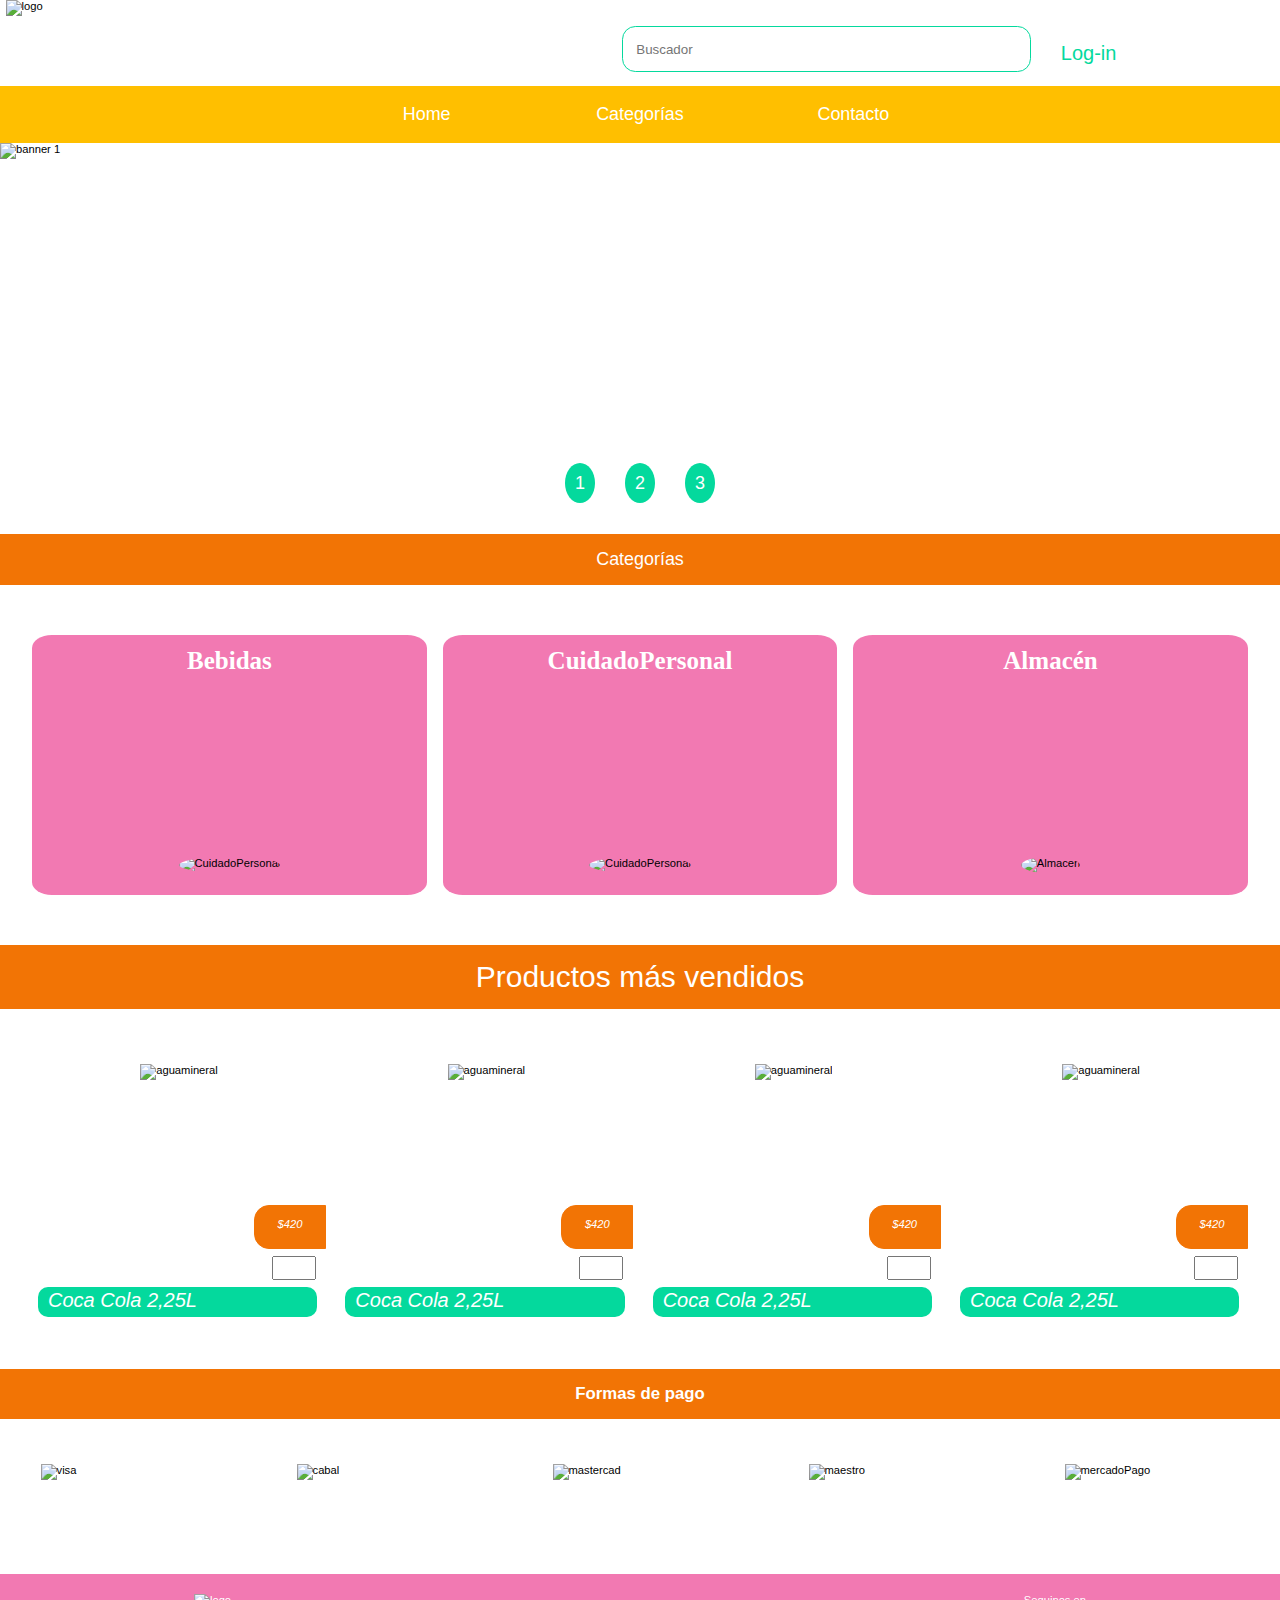
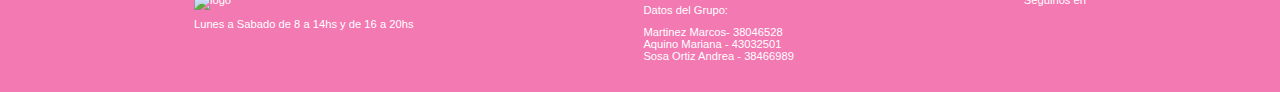
==== index.html @ 41b1c005 "segundoCommit" ====
<!DOCTYPE html>
<html lang="en">

<head>
  <meta charset="UTF-8" />
  <meta http-equiv="X-UA-Compatible" content="IE=edge" />
  <meta name="viewport" content="width=device-width, initial-scale=1.0" />
  <script src="https://kit.fontawesome.com/d29453ffcf.js" crossorigin="anonymous"></script>
  <link rel="stylesheet" href="css/estilos.css" />
  <link rel="stylesheet" href="css/login.css" />
  <title>Casu</title>
</head>

<body>
  <header>
    <section class="encabezado">
      <a href="index.html"><img src="img/LOGOHEADER.png" alt="logo" id="logo" /></a>

      <form action="#" method="post">
        <input type="search" id="buscador" name="buscador" placeholder="Buscador" />
      </form>

      <label for="btn-modal-login" class="lbl-modal-login"><a href=""><i class="fa-solid fa-user"></i></a> Log-in</label>
      <input type="checkbox" id="btn-modal-login" />
      <div class="modal-login">
        <div class="contenedor-login">
          <header>
            <img src="img/LOGOHEADER.png" alt="logo" class="logo-login" />
            <label for="btn-modal-login" class="cerrar">X</label>
          <div>
            <form action="#" method="post" class="contenido-login">
              <div class="contenedorInput-login">
                <label for="usuario">Usuario</label>
                <input type="text" name="usuario" id="usuario" placeholder="Ingrese usuario" required />
              </div>
              <div class="contenedorInput-login">
                <label for="contraseña">Contraseña</label>
                <input type="password" id="contraseña" name="contraseña" placeholder="Ingrese contraseña" required />
              </div>
              <a href="#" class="contraseña-olvidada-login">¿Olvidaste la contraseña?</a>
              <a href="index2.html" class="btn-login">LOGIN</a>
              <p class="registrarse-login">
                ¿No tenés cuenta?
                <label for="btn-modal-register" class="lbl-modal-register">Registrarse</label>
              </p>
              <input type="checkbox" id="btn-modal-register" />
              <div class="modal-register">
                <div class="contenedor-register">
                  <header class="casita-register">
                    <img src="img/cargaimagen.png" alt="casita" id="cargaimg"/>
                    <div class="contenedorInput-register">
                      <input type="file" id="archivo" name="archivo" />
                    </div>
                  </header>
                </form>
                  <div>
                    <form action="#" class="contenido-register" id="formulario">
                      <div class="contenedorInput-register">
                        <label for="email">Email</label>
                        <input type="email" id="email" name="email" placeholder="Ingrese email" required />
                      </div>
                      <div class="contenedorInput-register">
                        <label for="nombre-register">Nombre</label>
                        <input type="text" id="nombre-register" placeholder="Ingrese nombre" required />
                      </div>
                      <div class="contenedorInput-register">
                        <label for="apellido">Apellido</label>
                        <input type="text" id="apellido" placeholder="Ingrese Apellido" />
                      </div>
                      <div class="contenedorInput-register">
                        <label for="password">Contraseña</label>
                        <input type="password" id="password" placeholder="Ingrese contraseña" required />
                      </div>
                      <div class="contenedorInput-register">
                        <label for="repetir">Repetir contraseña</label>
                        <input type="password" id="repetir" placeholder="Repita contraseña" required />
                      </div>
                      <div class="botones-register">
                        <label for="btn-modal-register" id="btn-modal-close-cancelar-register">Cancelar</label>
                        <input type="submit" value="Enviar" id="btn-modal-close-guardar-register">
                      </div>
                    </form>
                  </div>
                </div>
              </div>
          </div>
        </div>
      </div>
      <a href="carrito.html" id="carrito"><i class="fa-sharp fa-solid fa-cart-shopping"></i></a>
    </section>
  </header>
  <nav>
    <ul class="menu">
      <li><a href="index.html">Home</a></li>
      <li><a href="categorias1.html">Categorías</a></li>
      <li><a href="contacto.html">Contacto</a></li>
    </ul>
  </nav>
  <main>
    <section class="contenedorbanner">
      <ul class="banner">
        <li id="banner1">
          <img src="img/banner1.webp" alt="banner 1" class="banner" />
        </li>
        <li id="banner2">
          <img src="img/banner2.webp" alt="banner 2" class="banner" />
        </li>
        <li id="banner3">
          <img src="img/banner3.webp" alt="banner 3" class="banner" />
        </li>
      </ul>
      <ul class="opciones">
        <li><a href="#banner1">1</a></li>
        <li><a href="#banner2">2</a></li>
        <li><a href="#banner3">3</a></li>
      </ul>
    </section>
    <article class="categoria_titulo">
      <a href="categorias1.html">Categorías</a>
    </article>

    <section class="categoria">
      <article class="clase1">
        <h3>Bebidas</h3>
        <a href="categorias2.html"><img src="img/bebidas.png" alt="CuidadoPersonal"></a>
      </article>
      <article class="clase1">
        <h3>CuidadoPersonal</h3>
        <a href="descripcionCuidadopersonal.html"><img src="img/uidadoPersonal.webp" alt="CuidadoPersonal" /></a>
      </article>
      <article class="clase2">
        <h3>Almacén</h3>
        <a href=""><img src="img/almacen.jpg" alt="Almacen" /></a>
      </article>
    </section>

    <div class="masvendidos_titulo">
      <a href="">Productos más vendidos</a>
    </div>
    <aside class="masvendidos">
      <div>
        <a href=""><img src="img/imgcafe.jfif" alt="aguamineral" /></a>
        <p id="preciop">$420</p>
        <p id="nombre">Coca Cola 2,25L</p>
        <input type="number" min="1" />
        <a href="" id="carritoir"><i class="fa-sharp fa-solid fa-cart-shopping"></i></a>
      </div>
      <div>
        <a href=""><img src="img/imagencoca.jpg" alt="aguamineral" /></a>
        <p id="preciop">$420</p>
        <p id="nombre">Coca Cola 2,25L</p>
        <input type="number" min="1" />
        <a href="" id="carritoir"><i class="fa-sharp fa-solid fa-cart-shopping"></i></a>
      </div>
      <div>
        <a href=""><img src="img/imgcerveza.jfif" alt="aguamineral" /></a>
        <p id="preciop">$420</p>
        <p id="nombre">Coca Cola 2,25L</p>
        <input type="number" min="1" />
        <a href="" id="carritoir"><i class="fa-sharp fa-solid fa-cart-shopping"></i></a>
      </div>
      <div>
        <a href=""><img src="img/imgariel.webp" alt="aguamineral" /></a>
        <p id="preciop">$420</p>
        <p id="nombre">Coca Cola 2,25L</p>
        <input type="number" min="1" />
        <a href="" id="carritoir"><i class="fa-sharp fa-solid fa-cart-shopping"></i></a>
      </div>
    </aside>
    <h2>Formas de pago</h2>
    <aside class="formasdepago">
      <img src="img/VISA.jpg" alt="visa" />
      <img src="img/cabal.png" alt="cabal" />
      <img src="img/mastercard.png" alt="mastercad" />
      <img src="img/maestro.png" alt="maestro" />
      <img src="img/mercadopago.png" alt="mercadoPago" />
    </aside>
  </main>
  <footer>
    <aside class="piedepagina">
      <div class="columna1">
        <img src="img/LOGOHEADER.png" alt="logo" />
        <p>
          <i class="fa-solid fa-clock"></i> Lunes a Sabado de 8 a 14hs y de 16
          a 20hs
        </p>
      </div>
      <div class="columna2">
        <p>Datos del Grupo:</p>
        <p>
          Martinez Marcos- 38046528<br />
          Aquino Mariana - 43032501 <br />
          Sosa Ortiz Andrea - 38466989
        </p>
      </div>
      <div class="columna3">
        <p>Seguinos en</p>
        <a href="https://es-la.facebook.com/" target="_blank"><i class="fa-brands fa-facebook"></i></a>
        <a href="https://www.instagram.com/" target="_blank"><i class="fa-brands fa-instagram" width:70px></i></a>
      </div>
    </aside>
  </footer>
  <script src="../TPWEB-Grupo10/js/localStore.js"></script>
</body>

</html>
---- css/estilos.css ----
/*
amarillo #FFBF00
naranja #F27405
rosa #F279B2
verde #04D99D
rojo #F2220F
*/
* {
  margin: 0;
  padding: 0;
  font-family: "Trebuchet MS", "Lucida Sans Unicode", "Lucida Grande",
    "Lucida Sans", Arial, sans-serif;
}
body {
  font-size: 70%;
}

ul li {
  list-style: none;
}

a {
  text-decoration: none;
  color: black;
}

header {
  width: 100%;
  background-color: white;
}

header a img {
  position: absolute;
  top: 1.5em;
  left: 0.5em;
  width: 16.6em;
  z-index: 100;

}

.encabezado {
  display: flex;
  padding-top: 2.3em;
  padding-right: 2em;
  margin-bottom: 1em;
  flex-direction: column-reverse;
  justify-content: flex-end;
  align-items: flex-end;
  background-color: white;
}

#carrito {
  font-size: 2.18em;
  color: #04D99D;
}

#buscador {
  border: #04D99D 1px solid;
  border-radius: 1em;
  margin: auto;
  width: 16.66em;
  height: 3.5em;
  padding-left:1em;
}

.menu {
  font-size: 1.6em;
}

nav {
  background-color: #FFBF00;
  
}

nav .menu {
  display: flex;
  flex-direction: column;
  align-items: center;
  transition: 1s;
}

nav li {
  width: 100%;
  box-sizing: border-box;
  transform: scale(1);
  text-align: center;
  padding: 0.5em;
}

nav li a {
  color: white;
}

nav li:hover {
  background-color: #F27405;
}

/*banner*/

ul.banner {
  position: relative;
  width: 100%;
  height: 150px;
}

ul.banner li {
  position: absolute;
  left: 0;
  top: 0;
  opacity: 0;
  width: inherit;
  height: inherit;
  transition: opacity 0.5s;
  padding: 0px;
  box-sizing: border-box;
}

ul.banner li img {
  width: 100%;
  height: 100%;
  background-size: cover;
}

ul.banner li:first-child {
  opacity: 1;
}

.opciones {
  display: flex;
  flex-direction: row;
  justify-content: center;
  align-items: stretch;
  flex-wrap: wrap;
  width: 100%;
  padding: 15px;
  box-sizing: border-box;
}

.opciones li {
  margin: 15px;
}

.opciones li a {
  display: inline;
  color: white;
  background-color: #04D99D;
  padding: 10px;
  height: 8px;
  font-size: 18px;
  border-radius: 100%;
}

ul.banner li:target {
  opacity: 1;
}

/*Categorías*/

.categoria_titulo {
  text-align: center;
  padding: 15px;
  background-color: #F27405;
}

.categoria_titulo a {
  color: white;
  font-size: 1.6em;
}

.categoria {
  display: flex;
  flex-direction: column;
  flex-wrap: wrap;
  justify-content: space-between;
  align-items: stretch;
  width: 95%;
  margin: auto;
  margin-top: 40px;
  margin-bottom: 40px;
}

.categoria article {
  display: flex;
  flex-direction: column;
  align-items: center;
  flex-wrap: wrap;
  justify-content: space-between;
  height: 260px;
  padding: 10px;
  padding-bottom: 22px;
  text-align: center;
  background-color: #F279B2;
  margin-top: 10px;
  margin-bottom: 10px;
  box-sizing: border-box;
  border-radius: 5%;
}

.categoria a img {
  width: 180px;
  height: 150px;
  border-radius: 100%;
  transform: scale(1);
  transition: 1s;
}

.categoria a img:hover {
  transform: scale(1.2);
}

h3 {
  color: white;
  font-size: 25px;
  font-family: cursive;
  margin: 2px;
}

/*productos mas vendidos*/

.masvendidos_titulo {
  text-align: center;
  padding: 15px;
  background-color: #F27405;
}

.masvendidos_titulo a {
  color: white;
  font-size: 30px;
}

.masvendidos {
  display: flex;
  flex-direction: column;
  flex-wrap: wrap;
  justify-content: space-between;
  align-items: center;
  margin: auto;
  width: 95%;
  position: relative;
  margin-top: 20px;
  margin-bottom: 40px;
  box-sizing: border-box;
}

.masvendidos div {
  display: flex;
  flex-direction: column;
  flex-wrap: wrap;
  justify-content: flex-start;
  align-items: center;
  padding-top: 25px;
  padding-bottom: 18px;
  box-sizing: border-box;
  width: 100%;
  height: 280px;
  margin-top: 10px;
  margin-bottom: 10px;
  transition: 0.5s;
  transform: scale(1);
  position: relative;
}

.masvendidos a img {
  width: 160px;
  height: 180px;
  transform: scale(1);
  transition: 1s;
}

.masvendidos div:hover{
  border-radius: 15px;
  border: #04D99D 1px solid;
  transition: 0s;
}

.masvendidos a img:hover {
  transform: scale(1.2);
}

#nombre {
  position: absolute;
  bottom: 2px;
  border-radius: 10px;
  background-color: #04D99D;
  left: 6px;
  height: 30px;
  width: 95%;
  text-align: left;
  font-style: italic;
  font-size: 20px;
  color: white;
  padding-top: 2px;
  padding-left: 10px;
  box-sizing: border-box;
}

.masvendidos input {
  width: 40px;
  height: 20px;
  position: absolute;
  bottom: 39px;
  right: 10px;
  font-size: 17px;
  text-align: center;
}

#preciop {
  position: absolute;
  width: 70px;
  height: 30px;
  background-color: #F27405;
  border-radius: 15px 0 0 15px;
  bottom: 70px;
  padding-top: 12px;
  right: 0%;
  border: #F27405 1px solid;
  font-style: italic;
  text-align: center;
  color: white;
}

#carritoir {
  color: white;
  position: absolute;
  bottom: 5px;
  right: 15px;
  font-size: 20px;
}

/*Formas de pago*/

h2 {
  text-align: center;
  padding: 15px;
  background-color: #F27405;
  color: white;
}

.formasdepago {
  display: flex;
  flex-direction: row;
  flex-wrap: wrap;
  justify-content: space-around;
  align-items: stretch;
  margin-top: 40px;
  margin-bottom: 40px;
}

.formasdepago img {
  width: 15.62em;
  height: 6.25em;
  margin-top: 0.5em;
}

/*footer*/

footer{
  background-color: #F279B2;
}
.piedepagina {
  display: flex;
  flex-direction: row;
  flex-wrap: wrap;
  justify-content: space-around;
  align-items: stretch;
  background-color: #F279B2;
  width: 90%;
  margin: auto;
  color: white;
  padding: 20px;
  box-sizing: border-box;
}

.piedepagina div {
  justify-content: space-between;
  align-items: flex-start;
  box-sizing: border-box;
  text-align: left;
}
.columna2 p {
  margin: 10px;
}

.piedepagina img {
  width: 150px;
}

.columna3 i {
  font-size: 30px;
  color: white;
  margin: 10px;
}

.columna1 i {
  font-size: 20px;
  color: white;
}
@media screen and (min-width:48em ) {
  
  body {
    background-color: white;
  }
  
  ul li {
    list-style: none;
  }
  
  a {
    text-decoration: none;
    color: black;
  }
  
  header {
    width: 100%;
    background-color: white;
  }
  
  header a img {
    position: absolute;
    top: 0;
    left: 0.5em;
    width: 22.6em;
    z-index: 100;
  
  }
  
  .encabezado {
    width: 80%;
    margin: auto;
    display: flex;
    flex-direction: column-reverse;
    align-items: flex-end;
    flex-wrap: wrap;
    background-color: white;
  }
  
  #carrito {
    font-size: 2.18em;
    color: #04D99D;
  }
  
  #buscador {
    border: #04D99D 1px solid;
    border-radius: 1em;
    margin: auto;
    width: 30.66em;
    height: 3.5em;
    padding-left:1em;
    margin-bottom: 0.5em;
  }
  
  .menu {
    font-size: 1.6em;
  }
  
  nav {
    background-color: #FFBF00;
    
  }
  
  nav .menu {
    display: flex;
    flex-direction: row;
    flex-wrap: wrap;
    justify-content: space-around;
    align-items: center;
    transition: 1s;
    margin: auto;
  }
  
  nav li {
    width: calc(25% - 1em);
    box-sizing: border-box;
    padding-top: 1em;
    padding-bottom: 1em;
    transform: scale(1);
    text-align: center;
  }
  
  nav li a {
  
    color: white;
  
  }
  
  nav li:hover {
  
    background-color: #F27405;
  }
  
  /*banner*/
  .banner {
    display: flex;
    width: 100%;
  }
  
  ul.banner {
    position: relative;
    width: 100%;
    height: 230px;
  }
  
  ul.banner li {
    position: absolute;
    left: 0;
    top: 0;
    opacity: 0;
    width: inherit;
    height: inherit;
    transition: opacity 0.5s;
    padding: 0px;
    box-sizing: border-box;
  }
  
  ul.banner li img {
    width: 100%;
    height: 100%;
    background-size: cover;
  }
  
  ul.banner li:first-child {
    opacity: 1;
  }
  
  .opciones {
    display: flex;
    flex-direction: row;
    justify-content: center;
    align-items: stretch;
    flex-wrap: wrap;
    width: 100%;
    padding: 15px;
    padding-bottom: 25px;
    box-sizing: border-box;
  }
  
  .opciones li {
    margin: 15px;
  }
  
  .opciones li a {
    display: inline;
    color: white;
    background-color: #04D99D;
    padding: 10px;
    height: 8px;
    font-size: 18px;
    border-radius: 100%;
  }
  
  ul.banner li:target {
    opacity: 1;
  }
  
  /*Categorías*/
  
  .categoria_titulo {
    text-align: center;
    padding: 15px;
    background-color: #F27405;
  }
  
  .categoria_titulo a {
    color: white;
    font-size: 1.6em;
  }
  
  .categoria {
    display: flex;
    flex-direction: row;
    flex-wrap: wrap;
    justify-content: space-around;
    align-items: stretch;
    box-sizing: border-box;
    margin-top: 40px;
    margin-bottom: 40px;
  }
  
  .categoria article {
    display: flex;
    flex-direction: column;
    align-items: center;
    flex-wrap: wrap;
    justify-content: space-between;
    width: calc(50% - 10px);
    height: 260px;
    padding: 10px;
    padding-bottom: 22px;
    text-align: center;
    background-color: #F279B2;
    margin-top: 10px;
    margin-bottom: 10px;
    box-sizing: border-box;
    border-radius: 5%;
  }
  
  .categoria a img {
    width: 180px;
    height: 150px;
    border-radius: 100%;
    transform: scale(1);
    transition: 1s;
  }
  
  .categoria a img:hover {
    transform: scale(1.2);
  }
  
  h3 {
    color: white;
    font-size: 25px;
    font-family: cursive;
    margin: 2px;
  }
  
  /*productos mas vendidos*/
  
  .masvendidos_titulo {
    text-align: center;
    padding: 15px;
    background-color: #F27405;
  }
  
  .masvendidos_titulo a {
    color: white;
    font-size: 30px;
  }
  
  .masvendidos {
    display: flex;
    flex-direction: row;
    flex-wrap: wrap;
    justify-content: space-between;
    align-items: center;
    margin: auto;
    width: 95%;
    position: relative;
    margin-top: 20px;
    margin-bottom: 40px;
  }
  
  .masvendidos div {
    display: flex;
    flex-direction: column;
    flex-wrap: wrap;
    justify-content: flex-start;
    align-items: center;
    width: calc(50% - 10px);
    padding-top: 25px;
    padding-bottom: 18px;
    box-sizing: border-box;
    height: 280px;
    margin-top: 10px;
    margin-bottom: 10px;
    transition: 0.5s;
    transform: scale(1);
    position: relative;
  }
  
  .masvendidos a img {
    width: 160px;
    height: 180px;
    transform: scale(1);
    transition: 1s;
  }
  
  .masvendidos div:hover{
    border-radius: 15px;
    border: #04D99D 1px solid;
    transition: 0s;
  }
  
  .masvendidos a img:hover {
    transform: scale(1.2);
  }
  
  #nombre {
    position: absolute;
    bottom: 2px;
    border-radius: 10px;
    background-color: #04D99D;
    left: 6px;
    height: 30px;
    width: 95%;
    text-align: left;
    font-style: italic;
    font-size: 20px;
    color: white;
    padding-top: 2px;
    padding-left: 10px;
    box-sizing: border-box;
  }
  
  .masvendidos input {
    width: 40px;
    height: 20px;
    position: absolute;
    bottom: 39px;
    right: 10px;
    font-size: 17px;
    text-align: center;
  }
  
  #preciop {
    position: absolute;
    width: 70px;
    height: 30px;
    background-color: #F27405;
    border-radius: 15px 0 0 15px;
    bottom: 70px;
    padding-top: 12px;
    right: 0%;
    border: #F27405 1px solid;
    font-style: italic;
    text-align: center;
    color: white;
  }
  
  #carritoir {
    color: white;
    position: absolute;
    bottom: 5px;
    right: 15px;
    font-size: 20px;
  }
  
  /*Formas de pago*/
  
  h2 {
    text-align: center;
    padding: 15px;
    background-color: #F27405;
    color: white;
  }
  
  .formasdepago {
    display: flex;
    flex-direction: row;
    flex-wrap: wrap;
    justify-content: space-around;
    align-items: stretch;
    margin-top: 40px;
    margin-bottom: 40px;
  }
  
  .formasdepago img {
    width: 15.62em;
    height: 6.25em;
  }
  
  /*footer*/
  
  footer{
    background-color: #F279B2;
  }
  .piedepagina {
    display: flex;
    flex-direction: row;
    flex-wrap: wrap;
    justify-content: space-around;
    align-items: stretch;
    background-color: #F279B2;
    width: 90%;
    margin: auto;
    color: white;
    padding: 20px;
    box-sizing: border-box;
  }
  
  .piedepagina div {
    justify-content: space-between;
    align-items: flex-start;
    box-sizing: border-box;
    text-align: left;
  }
  .columna2 p {
    margin: 10px;
  }
  
  .piedepagina img {
    width: 150px;
  }
  
  .columna3 i {
    font-size: 30px;
    color: white;
    margin: 10px;
  }
  
  .columna1 i {
    font-size: 20px;
    color: white;
  }
  
  }
@media screen and (min-width:60em ) {
  
body {
  background-color: white;
}

ul li {
  list-style: none;
}

a {
  text-decoration: none;
  color: black;
}

header {
  width: 100%;
  background-color: white;
}

header a img {
  position: absolute;
  top: 0;
  left: 0.5em;
  width: 26.6em;
  z-index: 100;

}

.encabezado {
  display: flex;
  flex-direction: row;
  justify-content: flex-end;
  background-color: white;
}

#carrito {
  font-size: 2.18em;
  color: #04D99D;
  margin-bottom: 1em;
  margin-left: 1em;
}

#buscador {
  border: #04D99D 1px solid;
  border-radius: 1em;
  margin-bottom: 1em;
  width: 30.66em;
  height: 3.5em;
  padding-left:1em;
  padding-right:1em;
}

.menu {
  font-size: 1.6em;
}

nav {
  background-color: #FFBF00;
  
}

nav .menu {
  display: flex;
  flex-direction: row;
  flex-wrap: wrap;
  justify-content: space-around;
  align-items: center;
  transition: 1s;
  width: 50%;
  margin: auto;
}

nav li {
  width: calc(25% - 1em);
  box-sizing: border-box;
  padding-top: 1em;
  padding-bottom: 1em;
  transform: scale(1);
  text-align: center;
}

nav li a {

  color: white;

}

nav li:hover {

  background-color: #F27405;
}

/*banner*/
.banner {
  display: flex;
  width: 100%;
}

ul.banner {
  position: relative;
  width: 100%;
  height: 300px;
}

ul.banner li {
  position: absolute;
  left: 0;
  top: 0;
  opacity: 0;
  width: inherit;
  height: inherit;
  transition: opacity 0.5s;
  padding: 0px;
  box-sizing: border-box;
}

ul.banner li img {
  width: 100%;
  height: 100%;
  object-fit: cover;
}

ul.banner li:first-child {
  opacity: 1;
}

.opciones {
  display: flex;
  flex-direction: row;
  justify-content: center;
  align-items: stretch;
  flex-wrap: wrap;
  width: 100%;
  padding: 15px;
  padding-bottom: 25px;
  box-sizing: border-box;
}

.opciones li {
  margin: 15px;
}

.opciones li a {
  display: inline;
  color: white;
  background-color: #04D99D;
  padding: 10px;
  height: 8px;
  font-size: 18px;
  border-radius: 100%;
}

ul.banner li:target {
  opacity: 1;
}

/*Categorías*/

.categoria_titulo {
  text-align: center;
  padding: 15px;
  background-color: #F27405;
}

.categoria_titulo a {
  color: white;
  font-size: 1.6em;
}

.categoria {
  display: flex;
  flex-direction: row;
  flex-wrap: wrap;
  justify-content: space-between;
  align-items: stretch;
  width: 95%;
  margin: auto;
  margin-top: 40px;
  margin-bottom: 40px;
}

.categoria article {
  display: flex;
  flex-direction: column;
  align-items: center;
  flex-wrap: wrap;
  justify-content: space-between;
  width: calc(33.3% - 10px);
  height: 260px;
  padding: 10px;
  padding-bottom: 22px;
  text-align: center;
  background-color: #F279B2;
  margin-top: 10px;
  margin-bottom: 10px;
  box-sizing: border-box;
  border-radius: 5%;
}

.categoria a img {
  width: 180px;
  height: 150px;
  border-radius: 100%;
  transform: scale(1);
  transition: 1s;
}

.categoria a img:hover {
  transform: scale(1.2);
}

h3 {
  color: white;
  font-size: 25px;
  font-family: cursive;
  margin: 2px;
}

/*productos mas vendidos*/

.masvendidos_titulo {
  text-align: center;
  padding: 15px;
  background-color: #F27405;
}

.masvendidos_titulo a {
  color: white;
  font-size: 30px;
}

.masvendidos {
  display: flex;
  flex-direction: row;
  flex-wrap: wrap;
  justify-content: space-between;
  align-items: center;
  margin: auto;
  width: 95%;
  position: relative;
  margin-top: 20px;
  margin-bottom: 40px;
}

.masvendidos div {
  display: flex;
  flex-direction: column;
  flex-wrap: wrap;
  justify-content: flex-start;
  align-items: center;
  width: calc(25% - 10px);
  padding-top: 25px;
  padding-bottom: 18px;
  box-sizing: border-box;
  height: 280px;
  margin-top: 10px;
  margin-bottom: 10px;
  transition: 0.5s;
  transform: scale(1);
  position: relative;
}

.masvendidos a img {
  width: 160px;
  height: 180px;
  transform: scale(1);
  transition: 1s;
}

.masvendidos div:hover{
  border-radius: 15px;
  border: #04D99D 1px solid;
  transition: 0s;
}

.masvendidos a img:hover {
  transform: scale(1.2);
}

#nombre {
  position: absolute;
  bottom: 2px;
  border-radius: 10px;
  background-color: #04D99D;
  left: 6px;
  height: 30px;
  width: 95%;
  text-align: left;
  font-style: italic;
  font-size: 20px;
  color: white;
  padding-top: 2px;
  padding-left: 10px;
  box-sizing: border-box;
}

.masvendidos input {
  width: 40px;
  height: 20px;
  position: absolute;
  bottom: 39px;
  right: 10px;
  font-size: 17px;
  text-align: center;
}

#preciop {
  position: absolute;
  width: 70px;
  height: 30px;
  background-color: #F27405;
  border-radius: 15px 0 0 15px;
  bottom: 70px;
  padding-top: 12px;
  right: 0%;
  border: #F27405 1px solid;
  font-style: italic;
  text-align: center;
  color: white;
}

#carritoir {
  color: white;
  position: absolute;
  bottom: 5px;
  right: 15px;
  font-size: 20px;
}

/*Formas de pago*/

h2 {
  text-align: center;
  padding: 15px;
  background-color: #F27405;
  color: white;
}

.formasdepago {
  display: flex;
  flex-direction: row;
  flex-wrap: wrap;
  justify-content: space-around;
  align-items: stretch;
  margin-top: 40px;
  margin-bottom: 40px;
}

.formasdepago img {
  width: 15.62em;
  height: 6.25em;
}

/*footer*/

footer{
  background-color: #F279B2;
}
.piedepagina {
  display: flex;
  flex-direction: row;
  flex-wrap: wrap;
  justify-content: space-around;
  align-items: stretch;
  background-color: #F279B2;
  width: 90%;
  margin: auto;
  color: white;
  padding: 20px;
  box-sizing: border-box;
}

.piedepagina div {
  justify-content: space-between;
  align-items: flex-start;
  box-sizing: border-box;
  text-align: left;
}
.columna2 p {
  margin: 10px;
}

.piedepagina img {
  width: 150px;
}

.columna3 i {
  font-size: 30px;
  color: white;
  margin: 10px;
}

.columna1 i {
  font-size: 20px;
  color: white;
}

}
---- css/login.css ----
.modal-login {
  width: 100%;
  height: 100vh;
  display: flex;
  justify-content: center;
  align-items: center;
  position: fixed;
  top: 0;
  left: 0;
  background: rgba(0, 0, 0, 0.5);
  transition: all 500ms ease;
  opacity: 0;
  visibility: hidden;
  z-index: 100;
}
/* hace visible el login */
#btn-modal-login:checked~.modal-login {
  opacity: 1;
  visibility: visible;
}

.contenedor-login {
  display: flex;
  flex-direction: column;
  margin: auto;
  background: white;
  transition: all 500ms ease;
  position: relative;
  transform: translateY(-30%);
  border-radius: 15px;
  padding: 20px 20px;
  border: solid #04D99D 2px;
  margin-top: 200px;
}
#carrito {
  font-size: 2.18em;
  color: #04D99D;
  margin-bottom: 1em;
  margin-left: 1em;
}

#btn-modal-login:checked~.modal .contenedor-login {
  transform: translateY(0%);
}

.contenedor-login header {
  background-color: white;
  width: 100%;
}

.lbl-modal-login {
  color: #04D99D;
  border-radius: 4px;
  cursor: pointer;
  font-size: 20px;
  margin-bottom: 1em;
  margin-left: 1em;
}

.lbl-modal-login a i {
  color: #04D99D;
  padding: 5px 5px;
  font-size: 25px;
  cursor: pointer;
}

#btn-modal-login {
  display: none;
}

.contenido-login div {
  margin-bottom: 5px;
}

.contenedorInput-login {
  display: flex;
  width: 100%;
  justify-content: end;
  align-items: center;
  column-gap: 15px;
  font-size: 1.6em;
}

.contenedorInput-login input {
  padding: 5px;
  border-radius: 4px;
}

.btn-login {
  margin: auto;
  padding: 5px 30px;
  display: flex;
  text-align: center;
}

.logo-login {
  width: 350px;
}

.cerrar {
  position: absolute;
  top: -18px;
  right: -21px;
  cursor: pointer;
  border: #000 solid 4px;
  border-radius: 100px;
  padding: 5px 10px;
  background: white;
  font-size: 18px;
  font-weight: bold;
}

.registrarse-login {
  display: flex;
  justify-content: center;
  margin-top: 10px;
  margin-bottom: auto;
}


.contraseña-olvidada-login {
  display: flex;
  justify-content: end;
  padding: 0px 0px 15px 0px;
  text-decoration: none;
  color: black; 
}

.contenido-login a:hover {
  color: #000000;
}

.modal-register {
  display: flex;
  justify-content: center;
  align-items: center;
  position: fixed;
  top: 0;
  left: 0;
  background: rgba(0, 0, 0, 0.5);
  transition: all 500ms ease;
  opacity: 0;
  visibility: hidden;
  z-index: 100;
}

#btn-modal-register:checked~.modal-register {
  opacity: 1;
  visibility: visible;
}

#btn-modal-register:checked .modal-login {
  opacity: 0;
  visibility: hidden;
}

.contenedor-register {
  margin: auto;
  background: white;
  transition: all 500ms ease;
  position: relative;
  transform: translateY(-30%);
  border-radius: 10px;
  padding: 38px 20px;
  border: solid #04D99D 2px;

}

#btn-modal-register:checked~.modal-register .contenedor-register {
  transform: translateY(0%);
}

.contenedor-register header {
  text-align: center;
}

.contenedor-register #btn-modal-close-cancelar-register {
  cursor: pointer;
  border: #04D99D solid 2px;
  padding: 5px 10px;
  background: #04D99D;
  border-radius: 5px;
  color: white;
}

.contenedor-register #btn-modal-close-guardar-register {
  cursor: pointer;
  border: #04D99D solid 2px;
  padding: 5px 10px;
  background: #04D99D;
  border-radius: 5px;
  color: white;
}

.lbl-modal-register {
  color: #04D99D;
  text-decoration: underline;
  cursor: pointer;
  padding-left: 5px;
}

#btn-modal-register {
  display: none;
}

.contenido-register div {
  margin-bottom: 10px;
}

.contenedorInput-register {
  display: flex;
  width: 100%;
  justify-content: space-between;
  align-items: center;
  column-gap: 15px;
}

.contenedorInput-register input {
  padding: 5px;
  border-radius: 4px;
}

.btn-guardar-register {
  margin-left: auto;
  padding: 5px 20px;
  display: flex;
}

.casita-register {
  display: flex;
  flex-direction: column;
  align-items: center;
  justify-content: center;
}

.casita-register img {
  width: 170px;
  height: 100px;
}

.botones-register {
  display: flex;
  align-items: center;
  justify-content: space-around;
  margin-top: 25px;
}

.contenido-login .btn-login {
  width: 45px;
  height: 20px;
  padding: 8px 25px;
  background-color: #04D99D;
  border-radius: 4px;
  color: white;
  justify-content: center;
  font-size: 1.4em;
  font-weight: bold;
}
#cargaimg {
  width: 100px;
  height:100px;
}
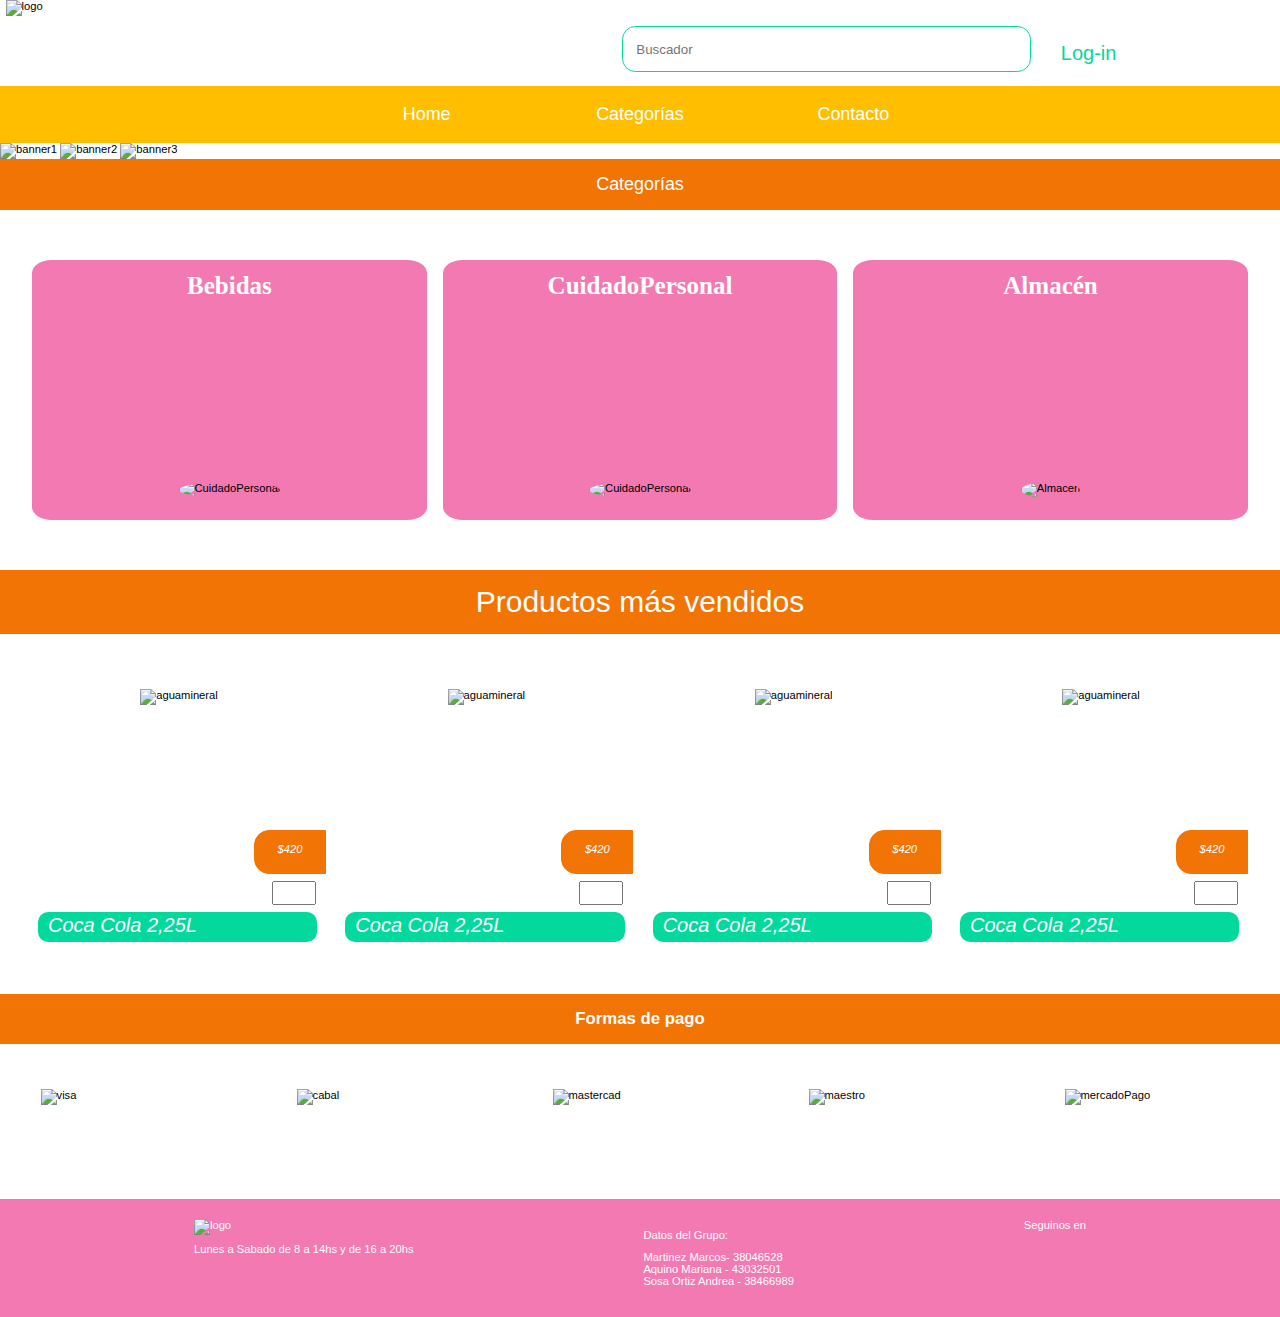
==== commit 8f0be90a: "cuarto-commit" ====
--- a/index.html
+++ b/index.html
@@ -8,6 +8,16 @@
   <script src="https://kit.fontawesome.com/d29453ffcf.js" crossorigin="anonymous"></script>
   <link rel="stylesheet" href="css/estilos.css" />
   <link rel="stylesheet" href="css/login.css" />
+  <link rel="stylesheet" href="../TPWEB-Grupo10/css/default.css">
+  <link rel="stylesheet" href="../TPWEB-Grupo10/css/nivo-slider.css">
+  <link rel="stylesheet" href="../TPWEB-Grupo10/css/micss.css">
+  <script src="http://ajax.googleapis.com/ajax/libs/jquery/1.10.2/jquery.min.js"></script> 
+  <script src="../TPWEB-Grupo10/js/jquery.nivo.slider.js"></script>
+  <script>
+    $(document).ready(function(){
+        $('#sliderHome').nivoSlider();
+    });
+  </script>
   <title>Casu</title>
 </head>
 
@@ -41,7 +51,7 @@
               <a href="index2.html" class="btn-login">LOGIN</a>
               <p class="registrarse-login">
                 ¿No tenés cuenta?
-                <label for="btn-modal-register" class="lbl-modal-register">Registrarse</label>
+                <a href="../TPWEB-Grupo10/registro.html" class="lbl-modal-register">Registrarse</a>
               </p>
               <input type="checkbox" id="btn-modal-register" />
               <div class="modal-register">
@@ -65,7 +75,7 @@
                       </div>
                       <div class="contenedorInput-register">
                         <label for="apellido">Apellido</label>
-                        <input type="text" id="apellido" placeholder="Ingrese Apellido" />
+                        <input type="text" id="apellido" placeholder="Ingrese Apellido" required/>
                       </div>
                       <div class="contenedorInput-register">
                         <label for="password">Contraseña</label>
@@ -78,6 +88,8 @@
                       <div class="botones-register">
                         <label for="btn-modal-register" id="btn-modal-close-cancelar-register">Cancelar</label>
                         <input type="submit" value="Enviar" id="btn-modal-close-guardar-register">
+                      </div>
+                      <div id="mensajeDeError" class="mensajeError">
                       </div>
                     </form>
                   </div>
@@ -97,8 +109,15 @@
     </ul>
   </nav>
   <main>
-    <section class="contenedorbanner">
-      <ul class="banner">
+    <section class="contenedor">
+      <article class="slider-wrapper theme-default">
+          <div id="sliderHome" class="nivoSlider">
+            <img src="../TPWEB-Grupo10/img/banner1.webp" alt="banner1" data-transition="slideInLeft">
+            <img src="../TPWEB-Grupo10/img/banner2.webp" alt="banner2">
+            <img src="../TPWEB-Grupo10/img/banner3.webp" alt="banner3">
+          </div>
+      </article>
+      <!-- <ul class="banner">
         <li id="banner1">
           <img src="img/banner1.webp" alt="banner 1" class="banner" />
         </li>
@@ -113,7 +132,7 @@
         <li><a href="#banner1">1</a></li>
         <li><a href="#banner2">2</a></li>
         <li><a href="#banner3">3</a></li>
-      </ul>
+      </ul> -->
     </section>
     <article class="categoria_titulo">
       <a href="categorias1.html">Categorías</a>
@@ -200,7 +219,6 @@
       </div>
     </aside>
   </footer>
-  <script src="../TPWEB-Grupo10/js/localStore.js"></script>
 </body>
 
 </html>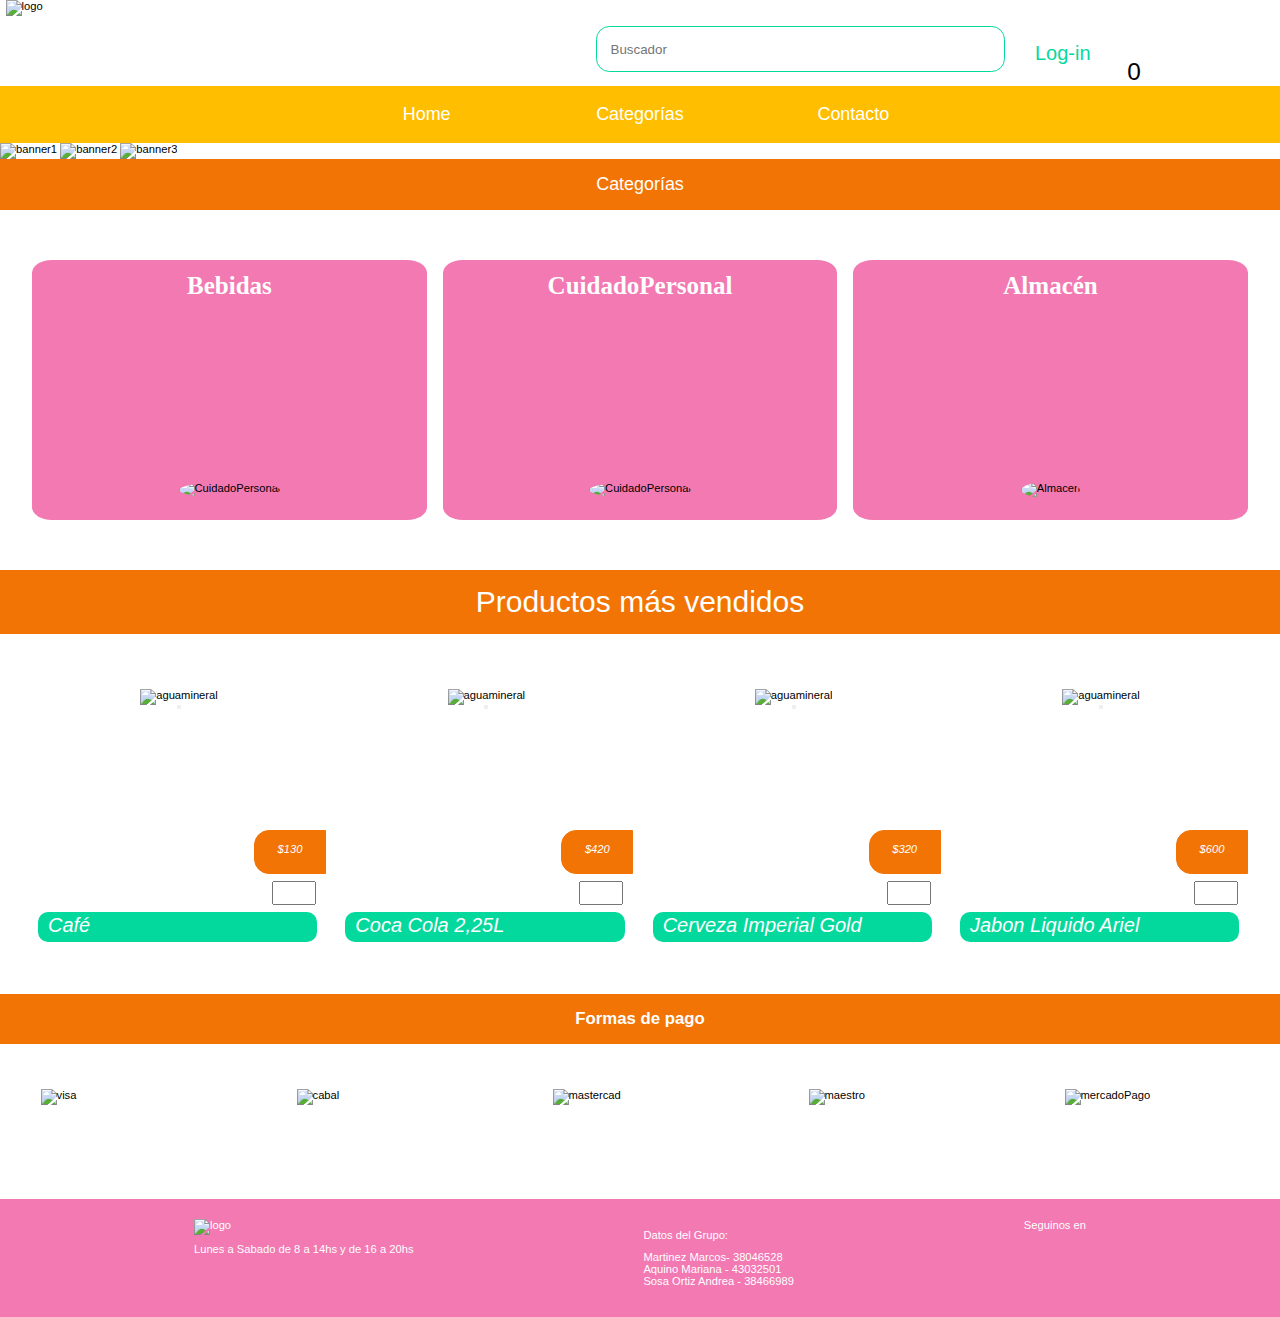
==== commit 6f173977: "taquedando" ====
--- a/index.html
+++ b/index.html
@@ -11,6 +11,8 @@
   <link rel="stylesheet" href="../TPWEB-Grupo10/css/default.css">
   <link rel="stylesheet" href="../TPWEB-Grupo10/css/nivo-slider.css">
   <link rel="stylesheet" href="../TPWEB-Grupo10/css/micss.css">
+  <link rel="stylesheet" type="text/css" href="../TPWEB-Grupo10/css/slick.css"/>
+  <link rel="stylesheet" href="../TPWEB-Grupo10/css/slick-theme.css">
   <script src="http://ajax.googleapis.com/ajax/libs/jquery/1.10.2/jquery.min.js"></script> 
   <script src="../TPWEB-Grupo10/js/jquery.nivo.slider.js"></script>
   <script>
@@ -26,7 +28,7 @@
     <section class="encabezado">
       <a href="index.html"><img src="img/LOGOHEADER.png" alt="logo" id="logo" /></a>
 
-      <form action="#" method="post">
+      <form action="index.html" method="post">
         <input type="search" id="buscador" name="buscador" placeholder="Buscador" />
       </form>
 
@@ -38,7 +40,7 @@
             <img src="img/LOGOHEADER.png" alt="logo" class="logo-login" />
             <label for="btn-modal-login" class="cerrar">X</label>
           <div>
-            <form action="#" method="post" class="contenido-login">
+            <form action="index3.html" method="post" class="contenido-login" id="login-zok">
               <div class="contenedorInput-login">
                 <label for="usuario">Usuario</label>
                 <input type="text" name="usuario" id="usuario" placeholder="Ingrese usuario" required />
@@ -48,7 +50,8 @@
                 <input type="password" id="contraseña" name="contraseña" placeholder="Ingrese contraseña" required />
               </div>
               <a href="#" class="contraseña-olvidada-login">¿Olvidaste la contraseña?</a>
-              <a href="index2.html" class="btn-login">LOGIN</a>
+              <input type="submit" value="LOGIN" class="btn-login" id="login-boton">
+              <!-- <a href="index2.html" class="btn-login">LOGIN</a> -->
               <p class="registrarse-login">
                 ¿No tenés cuenta?
                 <a href="../TPWEB-Grupo10/registro.html" class="lbl-modal-register">Registrarse</a>
@@ -98,7 +101,11 @@
           </div>
         </div>
       </div>
-      <a href="carrito.html" id="carrito"><i class="fa-sharp fa-solid fa-cart-shopping"></i></a>
+      <div id="contenedor-carrito">
+        <a href="carrito.html" id="carrito"><i class="fa-sharp fa-solid fa-cart-shopping"></i></a>
+        <p id="cantidadDeProductos">0</p>
+      </div>
+      
     </section>
   </header>
   <nav>
@@ -159,31 +166,31 @@
     <aside class="masvendidos">
       <div>
         <a href=""><img src="img/imgcafe.jfif" alt="aguamineral" /></a>
-        <p id="preciop">$420</p>
-        <p id="nombre">Coca Cola 2,25L</p>
-        <input type="number" min="1" />
-        <a href="" id="carritoir"><i class="fa-sharp fa-solid fa-cart-shopping"></i></a>
+        <p id="precioCafe" class="preciop">$130</p>
+        <p id="nombreCafe" class="nombre-articulo">Café</p>
+        <input type="number" min="1" id="cantidadDeCafe"/>
+        <button href="" id="carritoCafe"><i class="carritoir fa-sharp fa-solid fa-cart-shopping"></i></button>
       </div>
       <div>
         <a href=""><img src="img/imagencoca.jpg" alt="aguamineral" /></a>
-        <p id="preciop">$420</p>
-        <p id="nombre">Coca Cola 2,25L</p>
-        <input type="number" min="1" />
-        <a href="" id="carritoir"><i class="fa-sharp fa-solid fa-cart-shopping"></i></a>
+        <p id="precioCoca" class="preciop">$420</p>
+        <p id="nombreCoca" class="nombre-articulo">Coca Cola 2,25L</p>
+        <input type="number" min="1" id="cantidadCoca" />
+        <button href="" id="carritoCoca"><i class="carritoir fa-sharp fa-solid fa-cart-shopping"></i></button>
       </div>
       <div>
         <a href=""><img src="img/imgcerveza.jfif" alt="aguamineral" /></a>
-        <p id="preciop">$420</p>
-        <p id="nombre">Coca Cola 2,25L</p>
-        <input type="number" min="1" />
-        <a href="" id="carritoir"><i class="fa-sharp fa-solid fa-cart-shopping"></i></a>
+        <p id="precioCerveza" class="preciop">$320</p>
+        <p id="nombreCerveza" class="nombre-articulo" value="aaaa">Cerveza Imperial Gold</p>
+        <input type="number" min="1" id="cantidadCerveza"/>
+        <button  id="carritoCerveza"><i class="carritoir fa-sharp fa-solid fa-cart-shopping"></i></button>
       </div>
       <div>
         <a href=""><img src="img/imgariel.webp" alt="aguamineral" /></a>
-        <p id="preciop">$420</p>
-        <p id="nombre">Coca Cola 2,25L</p>
-        <input type="number" min="1" />
-        <a href="" id="carritoir"><i class="fa-sharp fa-solid fa-cart-shopping"></i></a>
+        <p id="precioAriel" class="preciop">$600</p>
+        <p id="nombreAriel" class="nombre-articulo">Jabon Liquido Ariel</p>
+        <input type="number" min="1" id="cantidadAriel"/>
+        <button href="" id="carritoAriel"><i class="carritoir fa-sharp fa-solid fa-cart-shopping"></i></button>
       </div>
     </aside>
     <h2>Formas de pago</h2>
@@ -219,6 +226,44 @@
       </div>
     </aside>
   </footer>
+  <script src="../TPWEB-Grupo10/js/login.js"></script>
+  <script src="../TPWEB-Grupo10/js/03_local-storage.js"></script>
+  <script src="../TPWEB-Grupo10/js/slick.min.js"></script>
+  <script>
+        $('.formasdepago').slick({
+          dots: true,
+          autoplay: true,
+          speed: 500,
+          slidesToShow: 4,
+          slidesToScroll: 4,
+          responsive: [
+    {
+      breakpoint: 1024,
+      settings: {
+        slidesToShow: 3,
+        slidesToScroll: 3,
+        infinite: true,
+        dots: true
+      }
+    },
+    {
+      breakpoint: 600,
+      settings: {
+        slidesToShow: 2,
+        slidesToScroll: 2
+      }
+    },
+    {
+      breakpoint: 480,
+      settings: {
+        slidesToShow: 1,
+        slidesToScroll: 1
+      }
+    }
+  ]
+        });
+        
+    </script>
 </body>
 
 </html>--- a/css/estilos.css
+++ b/css/estilos.css
@@ -1,4 +1,4 @@
-/*
+  /*
 amarillo #FFBF00
 naranja #F27405
 rosa #F279B2
@@ -277,7 +277,7 @@
   transform: scale(1.2);
 }
 
-#nombre {
+.nombre-articulo{
   position: absolute;
   bottom: 2px;
   border-radius: 10px;
@@ -304,7 +304,7 @@
   text-align: center;
 }
 
-#preciop {
+.preciop {
   position: absolute;
   width: 70px;
   height: 30px;
@@ -319,12 +319,16 @@
   color: white;
 }
 
-#carritoir {
-  color: white;
+
+.carritoir {
+  color: #ffffff;
   position: absolute;
   bottom: 5px;
   right: 15px;
   font-size: 20px;
+}
+.carritoir:hover{
+  color: #F27405;
 }
 
 /*Formas de pago*/
@@ -437,6 +441,15 @@
   #carrito {
     font-size: 2.18em;
     color: #04D99D;
+  }
+  #contenedor-carrito{
+    display: flex;
+    flex-direction: row;
+    text-align: center;
+  }
+  #cantidadDeProductos{
+    font-size: 2.18em;
+    margin-left: 0.5em;
   }
   
   #buscador {
@@ -674,7 +687,7 @@
     transform: scale(1.2);
   }
   
-  #nombre {
+  .nombre-articulo {
     position: absolute;
     bottom: 2px;
     border-radius: 10px;
@@ -701,7 +714,7 @@
     text-align: center;
   }
   
-  #preciop {
+  .preciop {
     position: absolute;
     width: 70px;
     height: 30px;
@@ -716,12 +729,15 @@
     color: white;
   }
   
-  #carritoir {
-    color: white;
+  .carritoir {
+    color: #ffffff;
     position: absolute;
     bottom: 5px;
     right: 15px;
     font-size: 20px;
+  }
+  .carritoir:hover{
+    color: #F27405;
   }
   
   /*Formas de pago*/
@@ -1073,7 +1089,7 @@
   transform: scale(1.2);
 }
 
-#nombre {
+.nombre-articulo {
   position: absolute;
   bottom: 2px;
   border-radius: 10px;
@@ -1100,7 +1116,7 @@
   text-align: center;
 }
 
-#preciop {
+.preciop {
   position: absolute;
   width: 70px;
   height: 30px;
@@ -1115,12 +1131,15 @@
   color: white;
 }
 
-#carritoir {
-  color: white;
+.carritoir {
+  color: #ffffff;
   position: absolute;
   bottom: 5px;
   right: 15px;
   font-size: 20px;
+}
+.carritoir:hover{
+  color: #F27405;
 }
 
 /*Formas de pago*/
--- a/css/login.css
+++ b/css/login.css
@@ -246,16 +246,15 @@
 }
 
 .contenido-login .btn-login {
-  width: 45px;
-  height: 20px;
   padding: 8px 25px;
-  background-color: #04D99D;
+  background-color: #d90404;
   border-radius: 4px;
   color: white;
   justify-content: center;
   font-size: 1.4em;
   font-weight: bold;
 }
+
 #cargaimg {
   width: 100px;
   height:100px;
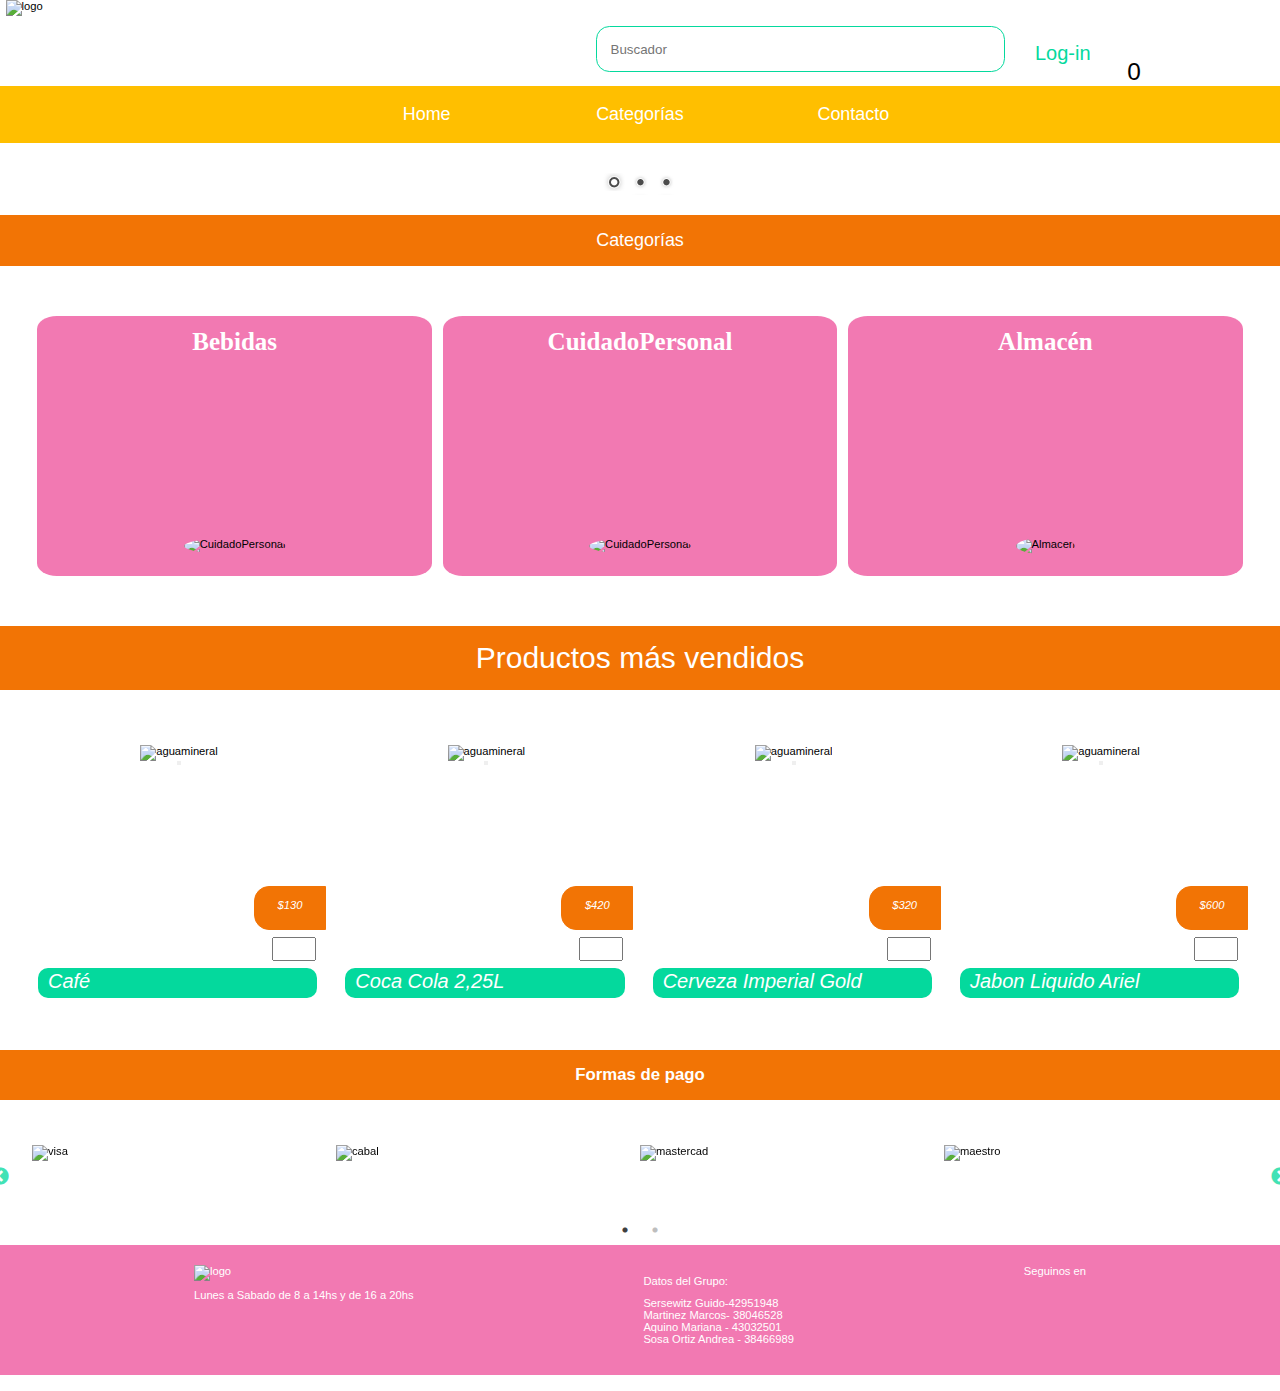
==== commit 8285dc93: "entregaFinal" ====
--- a/index.html
+++ b/index.html
@@ -8,13 +8,13 @@
   <script src="https://kit.fontawesome.com/d29453ffcf.js" crossorigin="anonymous"></script>
   <link rel="stylesheet" href="css/estilos.css" />
   <link rel="stylesheet" href="css/login.css" />
-  <link rel="stylesheet" href="../TPWEB-Grupo10/css/default.css">
-  <link rel="stylesheet" href="../TPWEB-Grupo10/css/nivo-slider.css">
-  <link rel="stylesheet" href="../TPWEB-Grupo10/css/micss.css">
-  <link rel="stylesheet" type="text/css" href="../TPWEB-Grupo10/css/slick.css"/>
-  <link rel="stylesheet" href="../TPWEB-Grupo10/css/slick-theme.css">
+  <link rel="stylesheet" href="css/default.css">
+  <link rel="stylesheet" href="css/nivo-slider.css">
+  <link rel="stylesheet" href="css/micss.css">
+  <link rel="stylesheet" type="text/css" href="css/slick.css"/>
+  <link rel="stylesheet" href="css/slick-theme.css">
   <script src="http://ajax.googleapis.com/ajax/libs/jquery/1.10.2/jquery.min.js"></script> 
-  <script src="../TPWEB-Grupo10/js/jquery.nivo.slider.js"></script>
+  <script src="js/jquery.nivo.slider.js"></script>
   <script>
     $(document).ready(function(){
         $('#sliderHome').nivoSlider();
@@ -28,7 +28,7 @@
     <section class="encabezado">
       <a href="index.html"><img src="img/LOGOHEADER.png" alt="logo" id="logo" /></a>
 
-      <form action="index.html" method="post">
+      <form action="index.html">
         <input type="search" id="buscador" name="buscador" placeholder="Buscador" />
       </form>
 
@@ -40,7 +40,7 @@
             <img src="img/LOGOHEADER.png" alt="logo" class="logo-login" />
             <label for="btn-modal-login" class="cerrar">X</label>
           <div>
-            <form action="index3.html" method="post" class="contenido-login" id="login-zok">
+            <form action="index2.html" class="contenido-login" id="login">
               <div class="contenedorInput-login">
                 <label for="usuario">Usuario</label>
                 <input type="text" name="usuario" id="usuario" placeholder="Ingrese usuario" required />
@@ -51,11 +51,11 @@
               </div>
               <a href="#" class="contraseña-olvidada-login">¿Olvidaste la contraseña?</a>
               <input type="submit" value="LOGIN" class="btn-login" id="login-boton">
-              <!-- <a href="index2.html" class="btn-login">LOGIN</a> -->
               <p class="registrarse-login">
                 ¿No tenés cuenta?
-                <a href="../TPWEB-Grupo10/registro.html" class="lbl-modal-register">Registrarse</a>
-              </p>
+                <!--<label for="btn-modal-register" class="lbl-modal-register">Registrarse</label>-->
+                <a href="registro.html" class="lbl-modal-register">Registrarse</a>
+            </p>
               <input type="checkbox" id="btn-modal-register" />
               <div class="modal-register">
                 <div class="contenedor-register">
@@ -93,7 +93,7 @@
                         <input type="submit" value="Enviar" id="btn-modal-close-guardar-register">
                       </div>
                       <div id="mensajeDeError" class="mensajeError">
-                      </div>
+                    </div>
                     </form>
                   </div>
                 </div>
@@ -102,11 +102,10 @@
         </div>
       </div>
       <div id="contenedor-carrito">
-        <a href="carrito.html" id="carrito"><i class="fa-sharp fa-solid fa-cart-shopping"></i></a>
-        <p id="cantidadDeProductos">0</p>
-      </div>
-      
-    </section>
+      <a href="carrito.html" id="carrito"><i class="fa-sharp fa-solid fa-cart-shopping"></i></a>
+      <p id="cantidadDeProductos">0</p>
+    </div>
+</section>
   </header>
   <nav>
     <ul class="menu">
@@ -117,14 +116,16 @@
   </nav>
   <main>
     <section class="contenedor">
-      <article class="slider-wrapper theme-default">
-          <div id="sliderHome" class="nivoSlider">
-            <img src="../TPWEB-Grupo10/img/banner1.webp" alt="banner1" data-transition="slideInLeft">
-            <img src="../TPWEB-Grupo10/img/banner2.webp" alt="banner2">
-            <img src="../TPWEB-Grupo10/img/banner3.webp" alt="banner3">
-          </div>
-      </article>
-      <!-- <ul class="banner">
+        <article class="slider-wrapper theme-default">
+            <div id="sliderHome" class="nivoSlider">
+              <img src="img/banner1.webp" alt="banner1" data-transition="slideInLeft">
+              <img src="img/banner2.webp" alt="banner2">
+              <img src="img/banner3.webp" alt="banner3">
+            </div>
+        </article>
+        <!--<section class="contenedorbanner">
+    <section class="contenedorbanner">
+      <ul class="banner">
         <li id="banner1">
           <img src="img/banner1.webp" alt="banner 1" class="banner" />
         </li>
@@ -139,22 +140,22 @@
         <li><a href="#banner1">1</a></li>
         <li><a href="#banner2">2</a></li>
         <li><a href="#banner3">3</a></li>
-      </ul> -->
+      </ul>-->
     </section>
     <article class="categoria_titulo">
       <a href="categorias1.html">Categorías</a>
     </article>
 
-    <section class="categoria">
-      <article class="clase1">
+    <section class="categorias">
+      <article class="categoria">
         <h3>Bebidas</h3>
         <a href="categorias2.html"><img src="img/bebidas.png" alt="CuidadoPersonal"></a>
       </article>
-      <article class="clase1">
+      <article class="categoria">
         <h3>CuidadoPersonal</h3>
         <a href="descripcionCuidadopersonal.html"><img src="img/uidadoPersonal.webp" alt="CuidadoPersonal" /></a>
       </article>
-      <article class="clase2">
+      <article class="categoria">
         <h3>Almacén</h3>
         <a href=""><img src="img/almacen.jpg" alt="Almacen" /></a>
       </article>
@@ -164,34 +165,34 @@
       <a href="">Productos más vendidos</a>
     </div>
     <aside class="masvendidos">
-      <div>
-        <a href=""><img src="img/imgcafe.jfif" alt="aguamineral" /></a>
-        <p id="precioCafe" class="preciop">$130</p>
-        <p id="nombreCafe" class="nombre-articulo">Café</p>
-        <input type="number" min="1" id="cantidadDeCafe"/>
-        <button href="" id="carritoCafe"><i class="carritoir fa-sharp fa-solid fa-cart-shopping"></i></button>
-      </div>
-      <div>
-        <a href=""><img src="img/imagencoca.jpg" alt="aguamineral" /></a>
-        <p id="precioCoca" class="preciop">$420</p>
-        <p id="nombreCoca" class="nombre-articulo">Coca Cola 2,25L</p>
-        <input type="number" min="1" id="cantidadCoca" />
-        <button href="" id="carritoCoca"><i class="carritoir fa-sharp fa-solid fa-cart-shopping"></i></button>
-      </div>
-      <div>
-        <a href=""><img src="img/imgcerveza.jfif" alt="aguamineral" /></a>
-        <p id="precioCerveza" class="preciop">$320</p>
-        <p id="nombreCerveza" class="nombre-articulo" value="aaaa">Cerveza Imperial Gold</p>
-        <input type="number" min="1" id="cantidadCerveza"/>
-        <button  id="carritoCerveza"><i class="carritoir fa-sharp fa-solid fa-cart-shopping"></i></button>
-      </div>
-      <div>
-        <a href=""><img src="img/imgariel.webp" alt="aguamineral" /></a>
-        <p id="precioAriel" class="preciop">$600</p>
-        <p id="nombreAriel" class="nombre-articulo">Jabon Liquido Ariel</p>
-        <input type="number" min="1" id="cantidadAriel"/>
-        <button href="" id="carritoAriel"><i class="carritoir fa-sharp fa-solid fa-cart-shopping"></i></button>
-      </div>
+        <div name="producto">
+            <a href=""><img src="img/imgcafe.jfif" alt="aguamineral" /></a>
+            <p id="precioCafe" class="preciop">$130</p>
+            <p id="nombreCafe" class="nombre-articulo">Café</p>
+            <input type="number" min="1" id="cantidadDeCafe"/>
+            <button href="" id="carritoCafe"><i class="carritoir fa-sharp fa-solid fa-cart-shopping"></i></button>
+          </div>
+          <div name="producto">
+            <a href=""><img src="img/imagencoca.jpg" alt="aguamineral" /></a>
+            <p id="precioCoca" class="preciop">$420</p>
+            <p id="nombreCoca" class="nombre-articulo">Coca Cola 2,25L</p>
+            <input type="number" min="1" id="cantidadCoca" />
+            <button href="" id="carritoCoca"><i class="carritoir fa-sharp fa-solid fa-cart-shopping"></i></button>
+          </div>
+          <div name="producto">
+            <a href=""><img src="img/imgcerveza.jfif" alt="aguamineral" /></a>
+            <p id="precioCerveza" class="preciop">$320</p>
+            <p id="nombreCerveza" class="nombre-articulo" value="aaaa">Cerveza Imperial Gold</p>
+            <input type="number" min="1" id="cantidadCerveza"/>
+            <button  id="carritoCerveza"><i class="carritoir fa-sharp fa-solid fa-cart-shopping"></i></button>
+          </div>
+          <div name="producto">
+            <a href=""><img src="img/imgariel.webp" alt="aguamineral" /></a>
+            <p id="precioAriel" class="preciop">$600</p>
+            <p id="nombreAriel" class="nombre-articulo">Jabon Liquido Ariel</p>
+            <input type="number" min="1" id="cantidadAriel"/>
+            <button href="" id="carritoAriel"><i class="carritoir fa-sharp fa-solid fa-cart-shopping"></i></button>
+          </div>
     </aside>
     <h2>Formas de pago</h2>
     <aside class="formasdepago">
@@ -214,6 +215,7 @@
       <div class="columna2">
         <p>Datos del Grupo:</p>
         <p>
+          Sersewitz Guido-42951948<br />
           Martinez Marcos- 38046528<br />
           Aquino Mariana - 43032501 <br />
           Sosa Ortiz Andrea - 38466989
@@ -226,9 +228,10 @@
       </div>
     </aside>
   </footer>
-  <script src="../TPWEB-Grupo10/js/login.js"></script>
-  <script src="../TPWEB-Grupo10/js/03_local-storage.js"></script>
-  <script src="../TPWEB-Grupo10/js/slick.min.js"></script>
+  <script src="js/carrito.js"></script>
+  <script src="js/03_local-storage.js"></script>
+  <script src="js/login.js"></script>
+  <script src="js/slick.min.js"></script>
   <script>
         $('.formasdepago').slick({
           dots: true,
--- a/css/estilos.css
+++ b/css/estilos.css
@@ -1,4 +1,4 @@
-  /*
+/*
 amarillo #FFBF00
 naranja #F27405
 rosa #F279B2
@@ -167,7 +167,7 @@
   font-size: 1.6em;
 }
 
-.categoria {
+.categorias {
   display: flex;
   flex-direction: column;
   flex-wrap: wrap;
@@ -179,7 +179,7 @@
   margin-bottom: 40px;
 }
 
-.categoria article {
+.categorias article {
   display: flex;
   flex-direction: column;
   align-items: center;
@@ -196,7 +196,7 @@
   border-radius: 5%;
 }
 
-.categoria a img {
+.categorias a img {
   width: 180px;
   height: 150px;
   border-radius: 100%;
@@ -204,7 +204,7 @@
   transition: 1s;
 }
 
-.categoria a img:hover {
+.categorias a img:hover {
   transform: scale(1.2);
 }
 
@@ -277,7 +277,7 @@
   transform: scale(1.2);
 }
 
-.nombre-articulo{
+.nombre-articulo {
   position: absolute;
   bottom: 2px;
   border-radius: 10px;
@@ -319,16 +319,12 @@
   color: white;
 }
 
-
 .carritoir {
-  color: #ffffff;
+  color: white;
   position: absolute;
   bottom: 5px;
   right: 15px;
   font-size: 20px;
-}
-.carritoir:hover{
-  color: #F27405;
 }
 
 /*Formas de pago*/
@@ -443,14 +439,14 @@
     color: #04D99D;
   }
   #contenedor-carrito{
-    display: flex;
-    flex-direction: row;
-    text-align: center;
-  }
-  #cantidadDeProductos{
-    font-size: 2.18em;
-    margin-left: 0.5em;
-  }
+      display: flex;
+      flex-direction: row;
+      text-align: center;
+    }
+    #cantidadDeProductos{
+      font-size: 2.18em;
+      margin-left: 0.5em;
+    }
   
   #buscador {
     border: #04D99D 1px solid;
@@ -578,7 +574,7 @@
     font-size: 1.6em;
   }
   
-  .categoria {
+  .categorias {
     display: flex;
     flex-direction: row;
     flex-wrap: wrap;
@@ -589,7 +585,7 @@
     margin-bottom: 40px;
   }
   
-  .categoria article {
+  .categorias article {
     display: flex;
     flex-direction: column;
     align-items: center;
@@ -607,7 +603,7 @@
     border-radius: 5%;
   }
   
-  .categoria a img {
+  .categorias a img {
     width: 180px;
     height: 150px;
     border-radius: 100%;
@@ -615,7 +611,7 @@
     transition: 1s;
   }
   
-  .categoria a img:hover {
+  .categorias a img:hover {
     transform: scale(1.2);
   }
   
@@ -730,15 +726,15 @@
   }
   
   .carritoir {
-    color: #ffffff;
+    color: white;
     position: absolute;
     bottom: 5px;
     right: 15px;
     font-size: 20px;
   }
   .carritoir:hover{
-    color: #F27405;
-  }
+      color: #F27405;
+    }
   
   /*Formas de pago*/
   
@@ -808,7 +804,8 @@
     color: white;
   }
   
-  }
+}
+
 @media screen and (min-width:60em ) {
   
 body {
@@ -979,11 +976,11 @@
   font-size: 1.6em;
 }
 
-.categoria {
+.categorias {
   display: flex;
   flex-direction: row;
   flex-wrap: wrap;
-  justify-content: space-between;
+  justify-content: space-around;
   align-items: stretch;
   width: 95%;
   margin: auto;
@@ -991,7 +988,7 @@
   margin-bottom: 40px;
 }
 
-.categoria article {
+.categorias article {
   display: flex;
   flex-direction: column;
   align-items: center;
@@ -1009,7 +1006,7 @@
   border-radius: 5%;
 }
 
-.categoria a img {
+.categorias a img {
   width: 180px;
   height: 150px;
   border-radius: 100%;
@@ -1017,7 +1014,7 @@
   transition: 1s;
 }
 
-.categoria a img:hover {
+.categorias a img:hover {
   transform: scale(1.2);
 }
 
@@ -1132,7 +1129,7 @@
 }
 
 .carritoir {
-  color: #ffffff;
+  color: white;
   position: absolute;
   bottom: 5px;
   right: 15px;
@@ -1212,4 +1209,6 @@
 
 }
 
-
+.filtro{
+  display: none;
+}
--- a/css/default.css
+++ b/css/default.css
@@ -0,0 +1,93 @@
+/*
+Skin Name: Nivo Slider Default Theme
+Skin URI: http://nivo.dev7studios.com
+Description: The default skin for the Nivo Slider.
+Version: 1.3
+Author: Gilbert Pellegrom
+Author URI: http://dev7studios.com
+Supports Thumbs: true
+*/
+
+.theme-default .nivoSlider {
+	position:relative;
+	background:#fff url(loading.gif) no-repeat 50% 50%;
+    margin-bottom:10px;
+    -webkit-box-shadow: 0px 1px 5px 0px #4a4a4a;
+    -moz-box-shadow: 0px 1px 5px 0px #4a4a4a;
+    box-shadow: 0px 1px 5px 0px #4a4a4a;
+}
+.theme-default .nivoSlider img {
+	position:absolute;
+	top:0px;
+	left:0px;
+	display:none;
+}
+.theme-default .nivoSlider a {
+	border:0;
+	display:block;
+}
+
+.theme-default .nivo-controlNav {
+	text-align: center;
+	padding: 20px 0;
+}
+.theme-default .nivo-controlNav a {
+	display:inline-block;
+	width:22px;
+	height:22px;
+	background:url(bullets.png) no-repeat;
+	text-indent:-9999px;
+	border:0;
+	margin: 0 2px;
+}
+.theme-default .nivo-controlNav a.active {
+	background-position:0 -22px;
+}
+
+.theme-default .nivo-directionNav a {
+	display:block;
+	width:30px;
+	height:30px;
+	background:url(arrows.png) no-repeat;
+	text-indent:-9999px;
+	border:0;
+	opacity: 0;
+	-webkit-transition: all 200ms ease-in-out;
+    -moz-transition: all 200ms ease-in-out;
+    -o-transition: all 200ms ease-in-out;
+    transition: all 200ms ease-in-out;
+}
+.theme-default:hover .nivo-directionNav a { opacity: 1; }
+.theme-default a.nivo-nextNav {
+	background-position:-30px 0;
+	right:15px;
+}
+.theme-default a.nivo-prevNav {
+	left:15px;
+}
+
+.theme-default .nivo-caption {
+    font-family: Helvetica, Arial, sans-serif;
+}
+.theme-default .nivo-caption a {
+    color:#fff;
+    border-bottom:1px dotted #fff;
+}
+.theme-default .nivo-caption a:hover {
+    color:#fff;
+}
+
+.theme-default .nivo-controlNav.nivo-thumbs-enabled {
+	width: 100%;
+}
+.theme-default .nivo-controlNav.nivo-thumbs-enabled a {
+	width: auto;
+	height: auto;
+	background: none;
+	margin-bottom: 5px;
+}
+.theme-default .nivo-controlNav.nivo-thumbs-enabled img {
+	display: block;
+	width: 120px;
+	height: auto;
+}--- a/css/micss.css
+++ b/css/micss.css
@@ -0,0 +1,4 @@
+.contenedor{
+    width: 80%;
+    margin:auto;
+}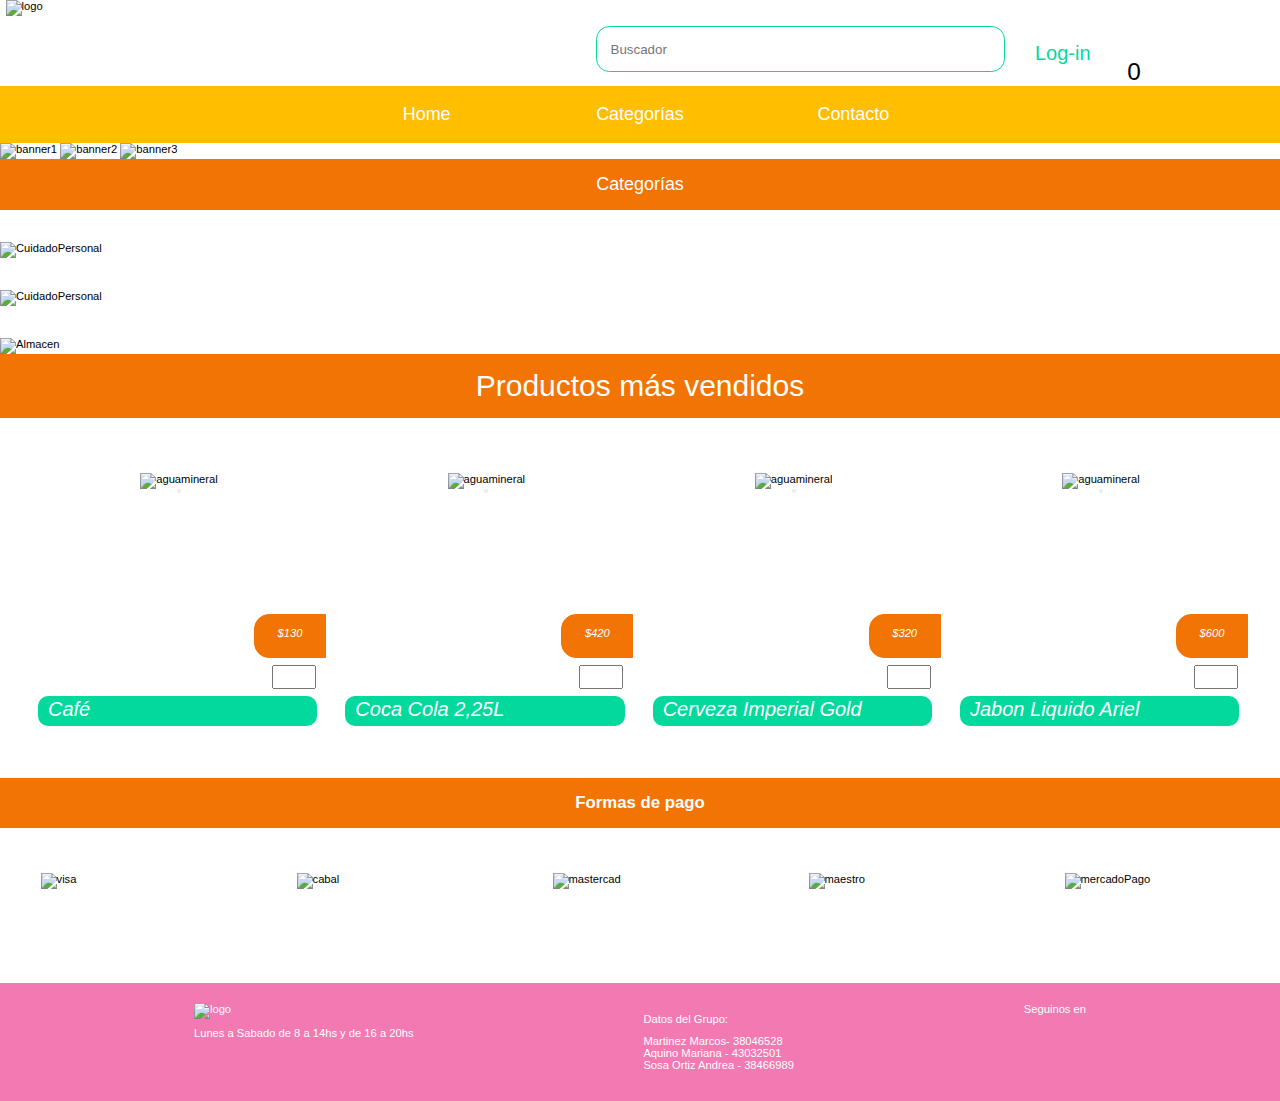
==== commit cf7b3ee6: "asd" ====
--- a/index.html
+++ b/index.html
@@ -8,13 +8,13 @@
   <script src="https://kit.fontawesome.com/d29453ffcf.js" crossorigin="anonymous"></script>
   <link rel="stylesheet" href="css/estilos.css" />
   <link rel="stylesheet" href="css/login.css" />
-  <link rel="stylesheet" href="css/default.css">
-  <link rel="stylesheet" href="css/nivo-slider.css">
-  <link rel="stylesheet" href="css/micss.css">
-  <link rel="stylesheet" type="text/css" href="css/slick.css"/>
-  <link rel="stylesheet" href="css/slick-theme.css">
+  <link rel="stylesheet" href="../TPWEB-Grupo10/css/default.css">
+  <link rel="stylesheet" href="../TPWEB-Grupo10/css/nivo-slider.css">
+  <link rel="stylesheet" href="../TPWEB-Grupo10/css/micss.css">
+  <link rel="stylesheet" type="text/css" href="../TPWEB-Grupo10/css/slick.css"/>
+  <link rel="stylesheet" href="../TPWEB-Grupo10/css/slick-theme.css">
   <script src="http://ajax.googleapis.com/ajax/libs/jquery/1.10.2/jquery.min.js"></script> 
-  <script src="js/jquery.nivo.slider.js"></script>
+  <script src="../TPWEB-Grupo10/js/jquery.nivo.slider.js"></script>
   <script>
     $(document).ready(function(){
         $('#sliderHome').nivoSlider();
@@ -28,7 +28,7 @@
     <section class="encabezado">
       <a href="index.html"><img src="img/LOGOHEADER.png" alt="logo" id="logo" /></a>
 
-      <form action="index.html">
+      <form action="index.html" method="post">
         <input type="search" id="buscador" name="buscador" placeholder="Buscador" />
       </form>
 
@@ -40,7 +40,7 @@
             <img src="img/LOGOHEADER.png" alt="logo" class="logo-login" />
             <label for="btn-modal-login" class="cerrar">X</label>
           <div>
-            <form action="index2.html" class="contenido-login" id="login">
+            <form action="index3.html" method="post" class="contenido-login" id="login-zok">
               <div class="contenedorInput-login">
                 <label for="usuario">Usuario</label>
                 <input type="text" name="usuario" id="usuario" placeholder="Ingrese usuario" required />
@@ -51,11 +51,11 @@
               </div>
               <a href="#" class="contraseña-olvidada-login">¿Olvidaste la contraseña?</a>
               <input type="submit" value="LOGIN" class="btn-login" id="login-boton">
+              <!-- <a href="index2.html" class="btn-login">LOGIN</a> -->
               <p class="registrarse-login">
                 ¿No tenés cuenta?
-                <!--<label for="btn-modal-register" class="lbl-modal-register">Registrarse</label>-->
-                <a href="registro.html" class="lbl-modal-register">Registrarse</a>
-            </p>
+                <a href="../TPWEB-Grupo10/registro.html" class="lbl-modal-register">Registrarse</a>
+              </p>
               <input type="checkbox" id="btn-modal-register" />
               <div class="modal-register">
                 <div class="contenedor-register">
@@ -93,7 +93,7 @@
                         <input type="submit" value="Enviar" id="btn-modal-close-guardar-register">
                       </div>
                       <div id="mensajeDeError" class="mensajeError">
-                    </div>
+                      </div>
                     </form>
                   </div>
                 </div>
@@ -102,10 +102,11 @@
         </div>
       </div>
       <div id="contenedor-carrito">
-      <a href="carrito.html" id="carrito"><i class="fa-sharp fa-solid fa-cart-shopping"></i></a>
-      <p id="cantidadDeProductos">0</p>
-    </div>
-</section>
+        <a href="carrito.html" id="carrito"><i class="fa-sharp fa-solid fa-cart-shopping"></i></a>
+        <p id="cantidadDeProductos">0</p>
+      </div>
+      
+    </section>
   </header>
   <nav>
     <ul class="menu">
@@ -116,16 +117,14 @@
   </nav>
   <main>
     <section class="contenedor">
-        <article class="slider-wrapper theme-default">
-            <div id="sliderHome" class="nivoSlider">
-              <img src="img/banner1.webp" alt="banner1" data-transition="slideInLeft">
-              <img src="img/banner2.webp" alt="banner2">
-              <img src="img/banner3.webp" alt="banner3">
-            </div>
-        </article>
-        <!--<section class="contenedorbanner">
-    <section class="contenedorbanner">
-      <ul class="banner">
+      <article class="slider-wrapper theme-default">
+          <div id="sliderHome" class="nivoSlider">
+            <img src="../TPWEB-Grupo10/img/banner1.webp" alt="banner1" data-transition="slideInLeft">
+            <img src="../TPWEB-Grupo10/img/banner2.webp" alt="banner2">
+            <img src="../TPWEB-Grupo10/img/banner3.webp" alt="banner3">
+          </div>
+      </article>
+      <!-- <ul class="banner">
         <li id="banner1">
           <img src="img/banner1.webp" alt="banner 1" class="banner" />
         </li>
@@ -140,22 +139,22 @@
         <li><a href="#banner1">1</a></li>
         <li><a href="#banner2">2</a></li>
         <li><a href="#banner3">3</a></li>
-      </ul>-->
+      </ul> -->
     </section>
     <article class="categoria_titulo">
       <a href="categorias1.html">Categorías</a>
     </article>
 
-    <section class="categorias">
-      <article class="categoria">
+    <section class="categoria">
+      <article class="clase1">
         <h3>Bebidas</h3>
         <a href="categorias2.html"><img src="img/bebidas.png" alt="CuidadoPersonal"></a>
       </article>
-      <article class="categoria">
+      <article class="clase1">
         <h3>CuidadoPersonal</h3>
         <a href="descripcionCuidadopersonal.html"><img src="img/uidadoPersonal.webp" alt="CuidadoPersonal" /></a>
       </article>
-      <article class="categoria">
+      <article class="clase2">
         <h3>Almacén</h3>
         <a href=""><img src="img/almacen.jpg" alt="Almacen" /></a>
       </article>
@@ -165,34 +164,34 @@
       <a href="">Productos más vendidos</a>
     </div>
     <aside class="masvendidos">
-        <div name="producto">
-            <a href=""><img src="img/imgcafe.jfif" alt="aguamineral" /></a>
-            <p id="precioCafe" class="preciop">$130</p>
-            <p id="nombreCafe" class="nombre-articulo">Café</p>
-            <input type="number" min="1" id="cantidadDeCafe"/>
-            <button href="" id="carritoCafe"><i class="carritoir fa-sharp fa-solid fa-cart-shopping"></i></button>
-          </div>
-          <div name="producto">
-            <a href=""><img src="img/imagencoca.jpg" alt="aguamineral" /></a>
-            <p id="precioCoca" class="preciop">$420</p>
-            <p id="nombreCoca" class="nombre-articulo">Coca Cola 2,25L</p>
-            <input type="number" min="1" id="cantidadCoca" />
-            <button href="" id="carritoCoca"><i class="carritoir fa-sharp fa-solid fa-cart-shopping"></i></button>
-          </div>
-          <div name="producto">
-            <a href=""><img src="img/imgcerveza.jfif" alt="aguamineral" /></a>
-            <p id="precioCerveza" class="preciop">$320</p>
-            <p id="nombreCerveza" class="nombre-articulo" value="aaaa">Cerveza Imperial Gold</p>
-            <input type="number" min="1" id="cantidadCerveza"/>
-            <button  id="carritoCerveza"><i class="carritoir fa-sharp fa-solid fa-cart-shopping"></i></button>
-          </div>
-          <div name="producto">
-            <a href=""><img src="img/imgariel.webp" alt="aguamineral" /></a>
-            <p id="precioAriel" class="preciop">$600</p>
-            <p id="nombreAriel" class="nombre-articulo">Jabon Liquido Ariel</p>
-            <input type="number" min="1" id="cantidadAriel"/>
-            <button href="" id="carritoAriel"><i class="carritoir fa-sharp fa-solid fa-cart-shopping"></i></button>
-          </div>
+      <div>
+        <a href=""><img src="img/imgcafe.jfif" alt="aguamineral" /></a>
+        <p id="precioCafe" class="preciop">$130</p>
+        <p id="nombreCafe" class="nombre-articulo">Café</p>
+        <input type="number" min="1" id="cantidadDeCafe"/>
+        <button href="" id="carritoCafe"><i class="carritoir fa-sharp fa-solid fa-cart-shopping"></i></button>
+      </div>
+      <div>
+        <a href=""><img src="img/imagencoca.jpg" alt="aguamineral" /></a>
+        <p id="precioCoca" class="preciop">$420</p>
+        <p id="nombreCoca" class="nombre-articulo">Coca Cola 2,25L</p>
+        <input type="number" min="1" id="cantidadCoca" />
+        <button href="" id="carritoCoca"><i class="carritoir fa-sharp fa-solid fa-cart-shopping"></i></button>
+      </div>
+      <div>
+        <a href=""><img src="img/imgcerveza.jfif" alt="aguamineral" /></a>
+        <p id="precioCerveza" class="preciop">$320</p>
+        <p id="nombreCerveza" class="nombre-articulo" value="aaaa">Cerveza Imperial Gold</p>
+        <input type="number" min="1" id="cantidadCerveza"/>
+        <button  id="carritoCerveza"><i class="carritoir fa-sharp fa-solid fa-cart-shopping"></i></button>
+      </div>
+      <div>
+        <a href=""><img src="img/imgariel.webp" alt="aguamineral" /></a>
+        <p id="precioAriel" class="preciop">$600</p>
+        <p id="nombreAriel" class="nombre-articulo">Jabon Liquido Ariel</p>
+        <input type="number" min="1" id="cantidadAriel"/>
+        <button href="" id="carritoAriel"><i class="carritoir fa-sharp fa-solid fa-cart-shopping"></i></button>
+      </div>
     </aside>
     <h2>Formas de pago</h2>
     <aside class="formasdepago">
@@ -215,7 +214,6 @@
       <div class="columna2">
         <p>Datos del Grupo:</p>
         <p>
-          Sersewitz Guido-42951948<br />
           Martinez Marcos- 38046528<br />
           Aquino Mariana - 43032501 <br />
           Sosa Ortiz Andrea - 38466989
@@ -228,10 +226,10 @@
       </div>
     </aside>
   </footer>
-  <script src="js/carrito.js"></script>
-  <script src="js/03_local-storage.js"></script>
-  <script src="js/login.js"></script>
-  <script src="js/slick.min.js"></script>
+  <script src="../TPWEB-Grupo10/js/carrito.js"></script>
+  <script src="../TPWEB-Grupo10/js/login.js"></script>
+  <script src="../TPWEB-Grupo10/js/03_local-storage.js"></script>
+  <script src="../TPWEB-Grupo10/js/slick.min.js"></script>
   <script>
         $('.formasdepago').slick({
           dots: true,
